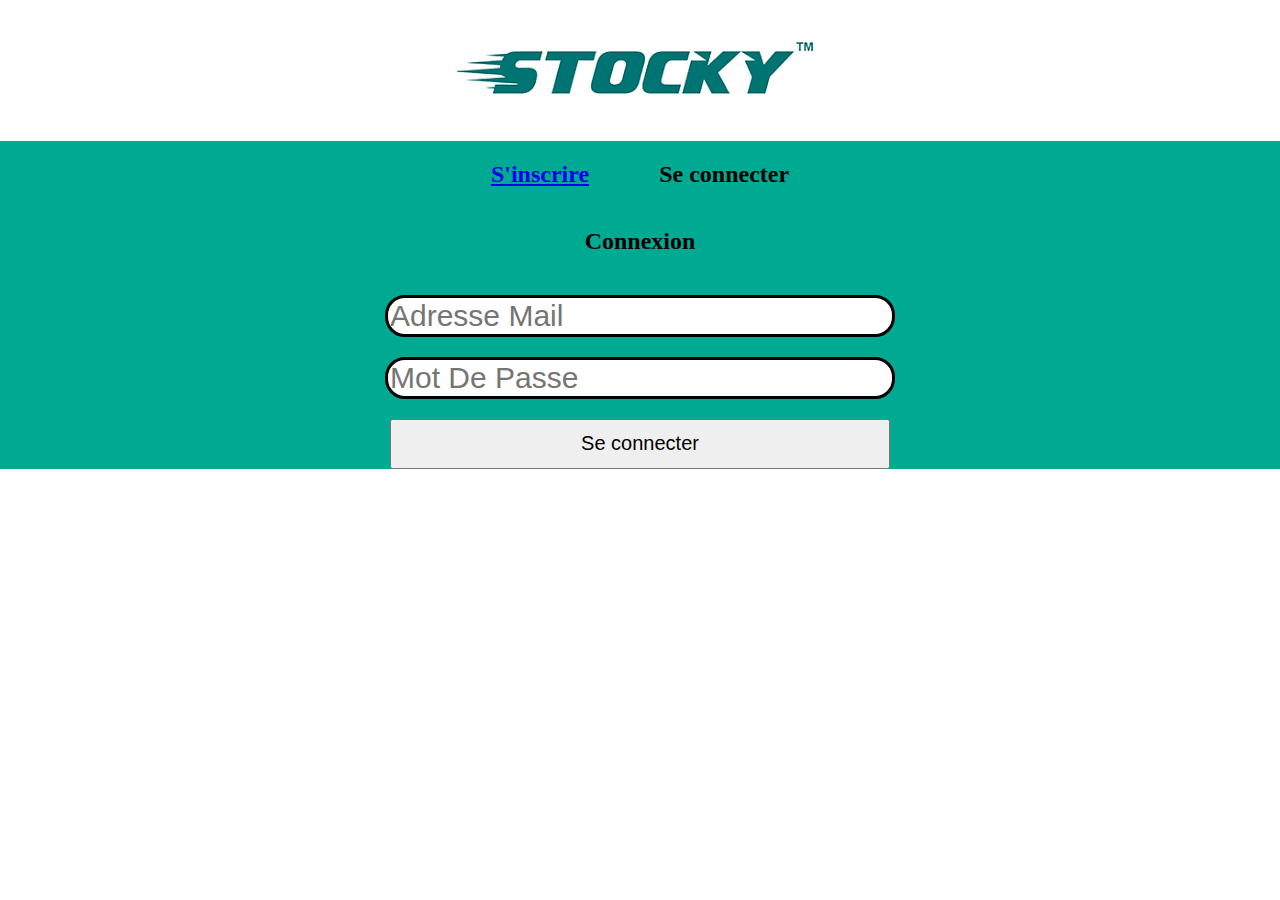
==== login.html @ e22ce6c3 "first commit" ====
<!DOCTYPE html>
<html lang="en">
  <head>
    <meta charset="UTF-8" />
    <meta name="viewport" content="width=device-width, initial-scale=1.0" />
    <title>PageLogin</title>
    <link rel="stylesheet" href="StyleLog.css">
  </head>
  <body>

    <header>
      <a href="index.html"><img src="/Assets/Logo.png" alt=""></a>

    </header>





    <main>

      <div class="container0">

        <div class="container1">

          <a href="Create.html"><h2>S'inscrire</h2></a>
          <h2>Se connecter</h2>
        
          
        </div>

        <div class="container2">
          <h2>Connexion</h2>
          <input type="text" placeholder="Adresse Mail">
          <input type="text" placeholder="Mot De Passe">
          <button>Se connecter</button>
        </div>

      </div>

    </main>
    


    <footer>

    </footer>



  </body>
</html>
---- StyleLog.css ----
body {
  margin: 0;
  padding: 0;
}

header {
  display: flex;
  justify-content: center;
}

.container0 {
  width: 100%;
}

.container1 {
  display: flex;
  justify-content: center;
  gap: 70px;
  background-color: #00a991;
}

.container2 {
  display: flex;
  justify-content: center;
  flex-direction: column;
  align-items: center;
  gap: 20px;
  background-color: #00a991;
}

input {
  width: 500px;
  font-size: 30px;
  border: solid 3px black;
  border-radius: 20px;
}

button {
  width: 500px;
  height: 50px;
  font-size: 20px;
}

main {
  height: 700px;
}
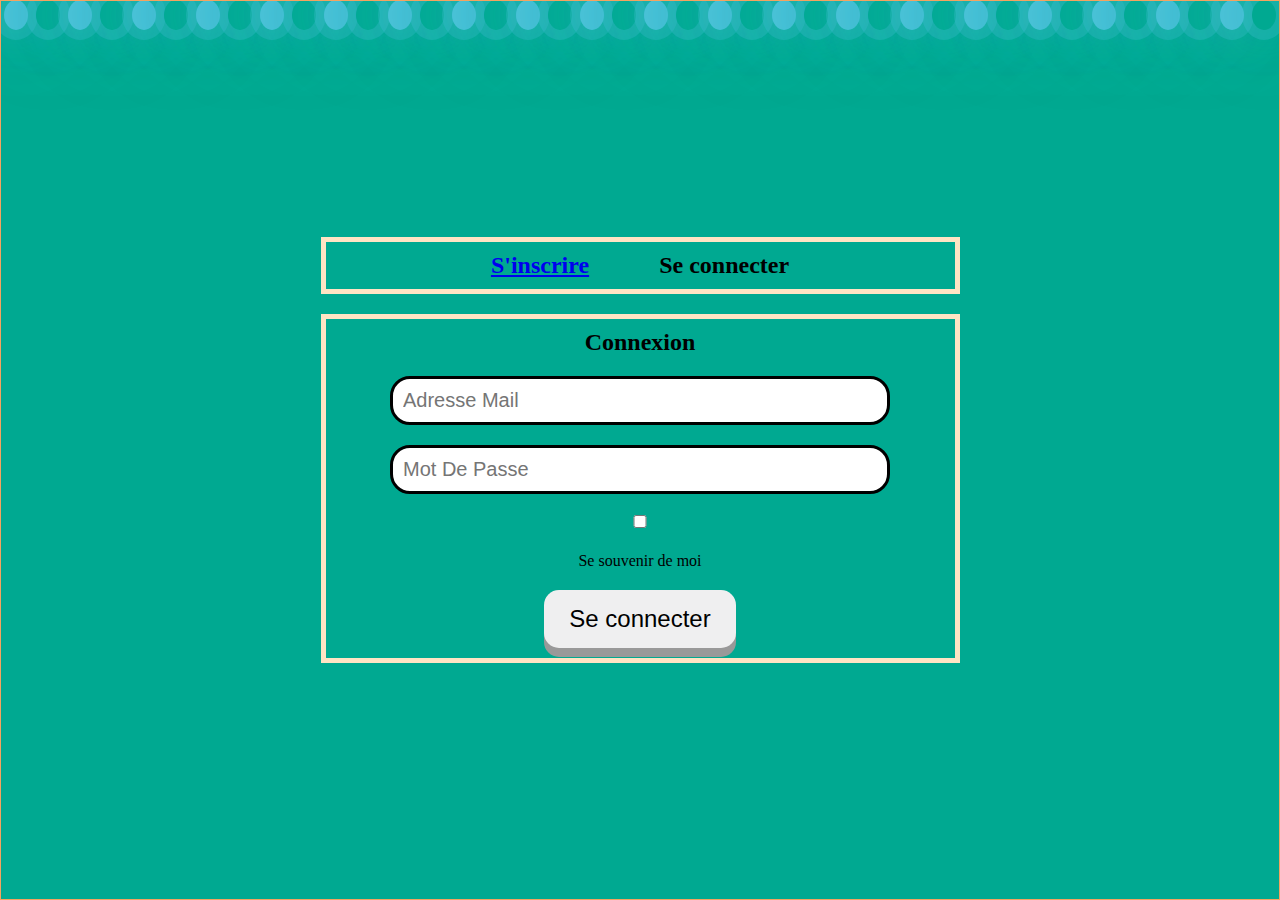
==== commit 2ebba58f: "first commit" ====
--- a/login.html
+++ b/login.html
@@ -3,50 +3,72 @@
   <head>
     <meta charset="UTF-8" />
     <meta name="viewport" content="width=device-width, initial-scale=1.0" />
-    <title>PageLogin</title>
-    <link rel="stylesheet" href="StyleLog.css">
+    <link rel="stylesheet" href="login.css" />
+    <title>Document</title>
   </head>
   <body>
-
-    <header>
-      <a href="index.html"><img src="/Assets/Logo.png" alt=""></a>
-
-    </header>
-
-
-
-
-
+    <div class="container">
+      <div class="bubbles">
+        <span style="--i: 11"></span>
+        <span style="--i: 12"></span>
+        <span style="--i: 24"></span>
+        <span style="--i: 10"></span>
+        <span style="--i: 14"></span>
+        <span style="--i: 23"></span>
+        <span style="--i: 18"></span>
+        <span style="--i: 16"></span>
+        <span style="--i: 19"></span>
+        <span style="--i: 20"></span>
+        <span style="--i: 22"></span>
+        <span style="--i: 25"></span>
+        <span style="--i: 18"></span>
+        <span style="--i: 21"></span>
+        <span style="--i: 15"></span>
+        <span style="--i: 13"></span>
+        <span style="--i: 26"></span>
+        <span style="--i: 17"></span>
+        <span style="--i: 13"></span>
+        <span style="--i: 28"></span>
+        <span style="--i: 11"></span>
+        <span style="--i: 12"></span>
+        <span style="--i: 24"></span>
+        <span style="--i: 10"></span>
+        <span style="--i: 14"></span>
+        <span style="--i: 23"></span>
+        <span style="--i: 18"></span>
+        <span style="--i: 16"></span>
+        <span style="--i: 19"></span>
+        <span style="--i: 20"></span>
+        <span style="--i: 22"></span>
+        <span style="--i: 25"></span>
+        <span style="--i: 18"></span>
+        <span style="--i: 21"></span>
+        <span style="--i: 15"></span>
+        <span style="--i: 13"></span>
+        <span style="--i: 26"></span>
+        <span style="--i: 17"></span>
+        <span style="--i: 13"></span>
+        <span style="--i: 28"></span>
+      </div>
+    </div>
     <main>
-
       <div class="container0">
-
         <div class="container1">
-
           <a href="Create.html"><h2>S'inscrire</h2></a>
           <h2>Se connecter</h2>
-        
-          
         </div>
 
         <div class="container2">
           <h2>Connexion</h2>
-          <input type="text" placeholder="Adresse Mail">
-          <input type="text" placeholder="Mot De Passe">
+          <input type="text" placeholder="Adresse Mail" />
+          <input type="text" placeholder="Mot De Passe" />
+          <span><input type="checkbox" name="" id="" /></span>
+          <label for="checkbox">Se souvenir de moi</label>
+
           <button>Se connecter</button>
         </div>
-
       </div>
-
     </main>
-    
-
-
-    <footer>
-
-    </footer>
-
-
-
+    <footer></footer>
   </body>
 </html>
--- a/login.css
+++ b/login.css
@@ -0,0 +1,148 @@
+body {
+  margin: 0;
+  padding: 0;
+  height: 100vh;
+  display: flex;
+  flex-direction: column;
+}
+
+* {
+  margin: 0;
+  padding: 0;
+  box-sizing: border-box;
+}
+
+body {
+  min-height: 100vh;
+  background: #00a991;
+}
+
+.container {
+  position: absolute;
+  z-index: -1;
+  width: 100%;
+  height: 100vh;
+  overflow: hidden;
+}
+
+.bubbles {
+  position: relative;
+  display: flex;
+}
+
+.bubbles span {
+  position: relative;
+  width: 30px;
+  height: 30px;
+  background: #4fc3dc;
+  margin: 0 4px;
+  border-radius: 50%;
+  box-shadow: 0 0 0 10px #4fc3dc44, 0 0 50px #4fc3dc, 0 0 100px #4fc3dc;
+  animation: animate 15s linear infinite;
+  animation-duration: calc(100s / var(--i));
+}
+
+.bubbles span:nth-child(even) {
+  background: #00a991;
+  box-shadow: 0 0 0 10px #4fc3dc44, 0 0 50px #00a991, 0 0 100px #00a991;
+}
+
+@keyframes animate {
+  0% {
+    transform: translateY(100vh) scale(0);
+  }
+  100% {
+    transform: translateY(-10vh) scale(1);
+  }
+}
+
+body {
+  margin: 0;
+  padding: 0;
+}
+
+header {
+  display: flex;
+  justify-content: center;
+}
+.container0 {
+  display: flex;
+  flex-direction: column;
+  align-items: center;
+  justify-content: center;
+  border: sandybrown 1px solid;
+  height: 100vh;
+}
+
+.container1 {
+  display: flex;
+  justify-content: center;
+  gap: 70px;
+  background-color: #00a991;
+  border: solid bisque 5px;
+  width: 50%;
+  padding: 10px;
+}
+
+.container2 {
+  margin-top: 20px;
+  display: flex;
+  justify-content: center;
+  flex-direction: column;
+  align-items: center;
+  gap: 20px;
+  background-color: #00a991;
+  border: solid bisque 5px;
+  width: 50%;
+  padding: 10px;
+}
+
+input {
+  width: 500px;
+  font-size: 20px;
+  border: solid 3px black;
+  border-radius: 20px;
+  padding: 10px;
+}
+
+button {
+  padding: 15px 25px;
+  font-size: 24px;
+  text-align: center;
+  cursor: pointer;
+  outline: none;
+  color: black;
+  background-color: #efeff0;
+  border: none;
+  border-radius: 15px;
+  box-shadow: 0 9px #999;
+}
+
+button:hover {
+  background-color: #03110c2f;
+}
+
+button:active {
+  background-color: #efeff0;
+  box-shadow: 0 5px #666;
+  transform: translateY(4px);
+}
+
+main {
+  height: 700px;
+}
+
+@media screen and (max-width: 600px) {
+  input {
+    width: 100%;
+  }
+
+  .container1 {
+    flex-direction: column;
+    width: 200px;
+  }
+
+  .container2 {
+    width: 200px;
+  }
+}
